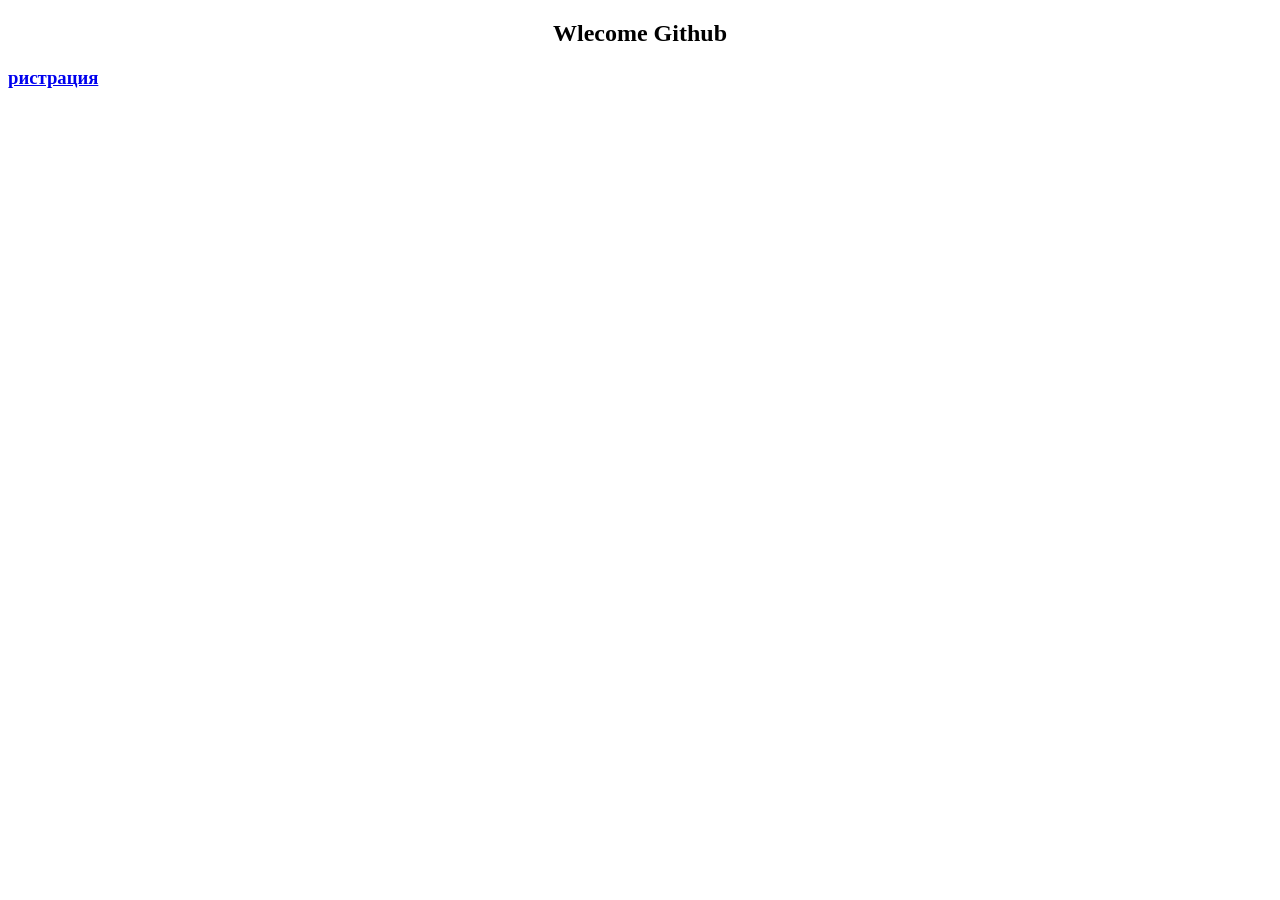
==== сайт/index.html @ 395de62d "Add files via upload" ====
<!DOCTYPE html>
<html lang="en">
  <head>
    <meta charset="UTF-8" />
    <meta http-equiv="X-UA-Compatible" content="IE=edge" />
    <meta name="viewport" content="width=device-width, initial-scale=1.0" />
    <link rel="stylesheet" href="css/style.css" />
    <title>Document</title>
  </head>
  <body>
    <h2 class="h1">Wlecome Github</h2>
    <h3 class="h3"><a href="regist.html">ристрация</a></h3>
  </body>
</html>
---- сайт/css/style.css ----
.h1 {
  text-align: center;
}
.sc {
  text-align: center;
}
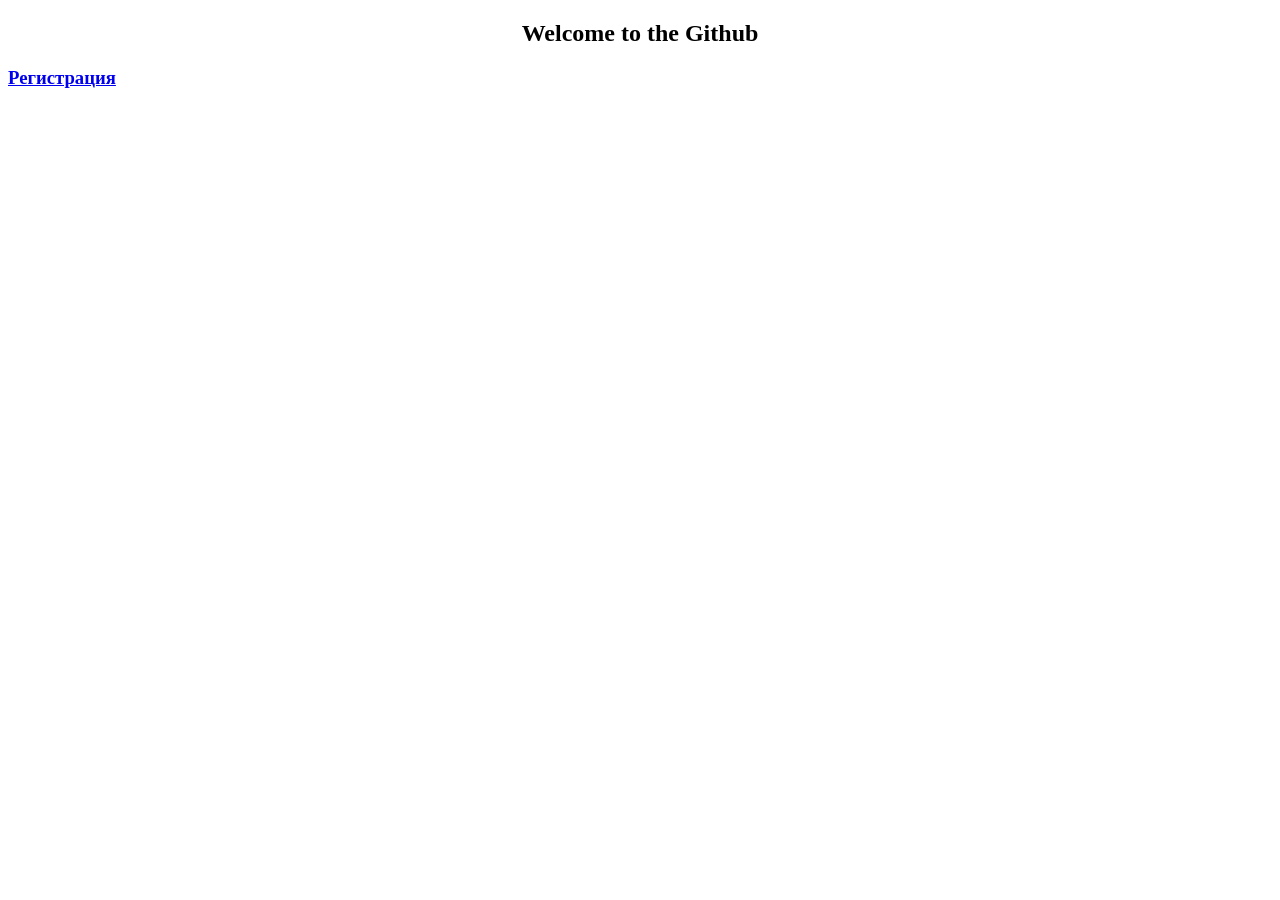
==== commit 81819b3a: "Update index.html hmmmm" ====
--- a/сайт/index.html
+++ b/сайт/index.html
@@ -5,10 +5,10 @@
     <meta http-equiv="X-UA-Compatible" content="IE=edge" />
     <meta name="viewport" content="width=device-width, initial-scale=1.0" />
     <link rel="stylesheet" href="css/style.css" />
-    <title>Document</title>
+    <title>Main page - Document</title>
   </head>
   <body>
-    <h2 class="h1">Wlecome Github</h2>
-    <h3 class="h3"><a href="regist.html">ристрация</a></h3>
+    <h2 class="h1">Welcome to the Github</h2>
+    <h3 class="h3"><a href="regist.html">Регистрация</a></h3>
   </body>
 </html>
